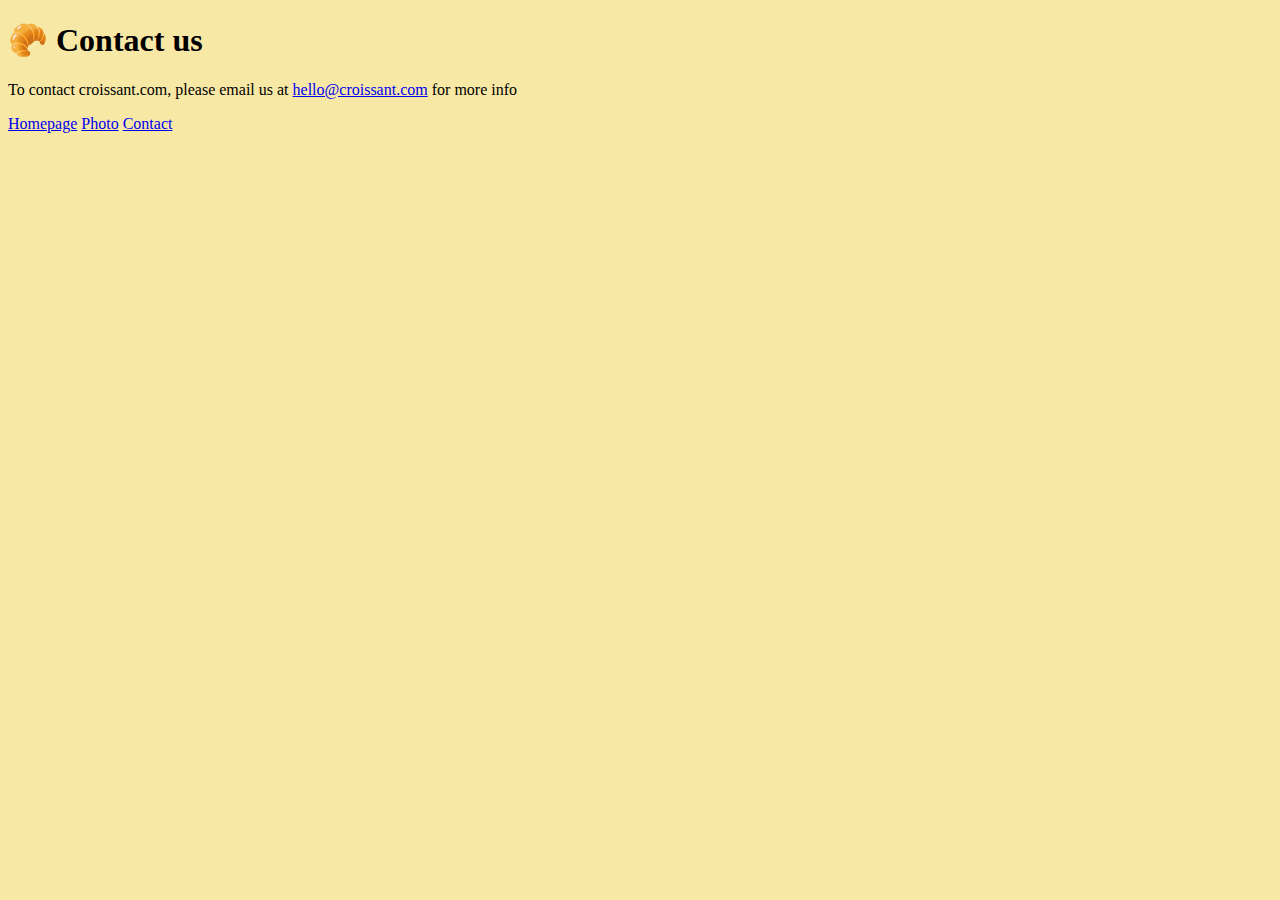
==== contact-page.html @ 05203584 "setup all html" ====
<!DOCTYPE html>
<html lang="en">
  <head>
    <meta charset="UTF-8" />
    <meta http-equiv="X-UA-Compatible" content="IE=edge" />
    <meta name="viewport" content="width=device-width, initial-scale=1.0" />
    <title>Document</title>
    <link rel="stylesheet" href="css/styles.css" />
  </head>
  <body>
    <h1>🥐 Contact us</h1>
    <p>
      To contact croissant.com, please email us at
      <a href="mailto:hello@croissant.com">hello@croissant.com</a> for more info
    </p>
    <a href="/">Homepage</a>
    <a href="/photo-page.html">Photo</a>
    <a href="/contact-page.html">Contact</a>
  </body>
</html>
---- css/styles.css ----
body {
  background: #f8e8a6;
}
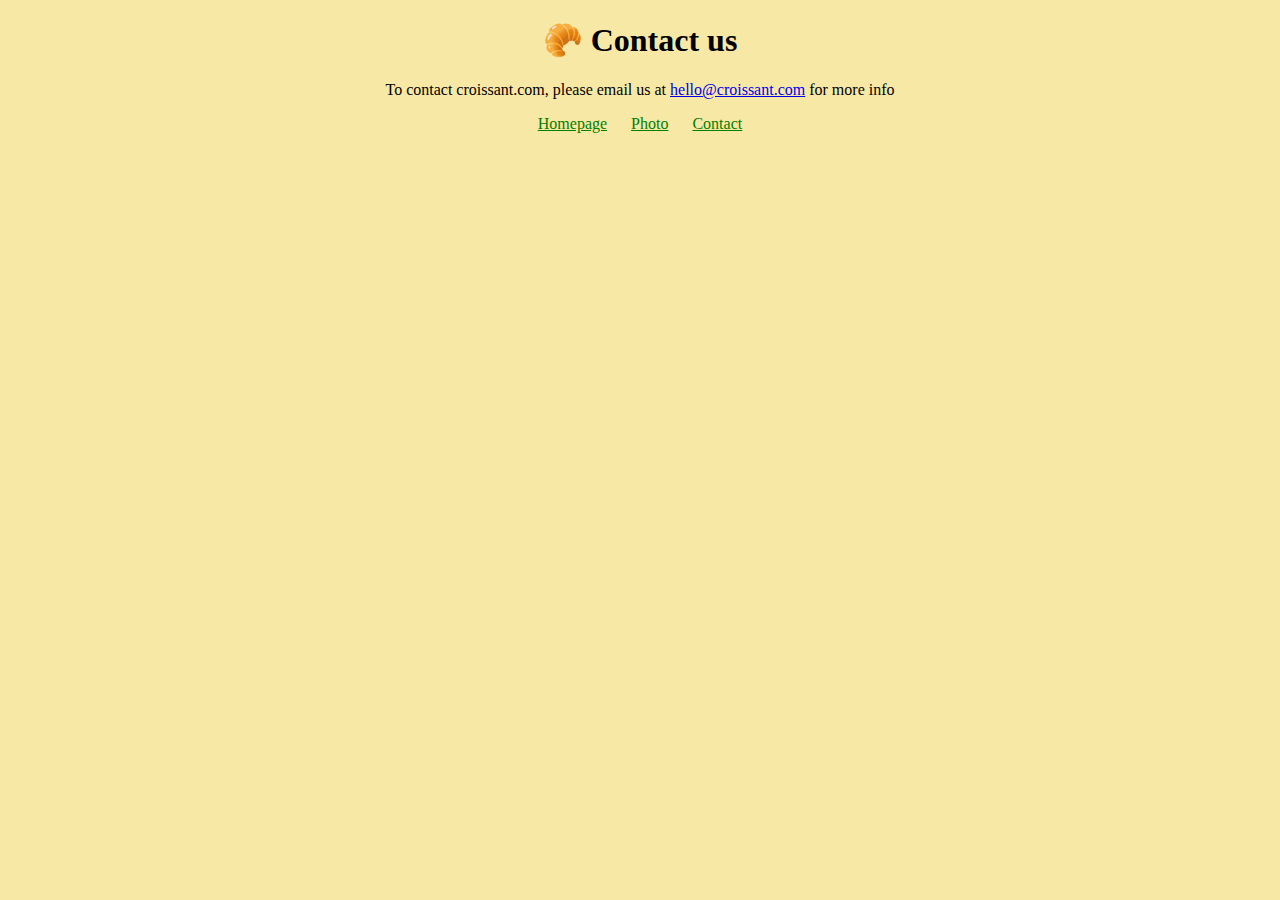
==== commit 123e5eb2: "added the css" ====
--- a/contact-page.html
+++ b/contact-page.html
@@ -1,5 +1,11 @@
 <!DOCTYPE html>
 <html lang="en">
+  <link
+    href="https://cdn.jsdelivr.net/npm/bootstrap@5.2.0-beta1/dist/css/bootstrap.min.css"
+    rel="stylesheet"
+    integrity="sha384-0evHe/X+R7YkIZDRvuzKMRqM+OrBnVFBL6DOitfPri4tjfHxaWutUpFmBp4vmVor"
+    crossorigin="anonymous"
+  />
   <head>
     <meta charset="UTF-8" />
     <meta http-equiv="X-UA-Compatible" content="IE=edge" />
@@ -13,8 +19,13 @@
       To contact croissant.com, please email us at
       <a href="mailto:hello@croissant.com">hello@croissant.com</a> for more info
     </p>
-    <a href="/">Homepage</a>
-    <a href="/photo-page.html">Photo</a>
-    <a href="/contact-page.html">Contact</a>
+    <a class="link" href="/">Homepage</a>
+    <a class="link" href="/photo-page.html">Photo</a>
+    <a class="link" href="/contact-page.html">Contact</a>
+    <script
+      src="https://cdn.jsdelivr.net/npm/bootstrap@5.2.0-beta1/dist/js/bootstrap.bundle.min.js"
+      integrity="sha384-pprn3073KE6tl6bjs2QrFaJGz5/SUsLqktiwsUTF55Jfv3qYSDhgCecCxMW52nD2"
+      crossorigin="anonymous"
+    ></script>
   </body>
 </html>
--- a/css/styles.css
+++ b/css/styles.css
@@ -1,3 +1,15 @@
 body {
   background: #f8e8a6;
+  text-align: center;
 }
+.link {
+  margin: 10px;
+  color: green;
+}
+.croissant {
+  display: block;
+  margin: 20px auto;
+  padding: 20px 0px 0px 20px;
+  border-radius: 5px;
+  max-width: 550px;
+}
